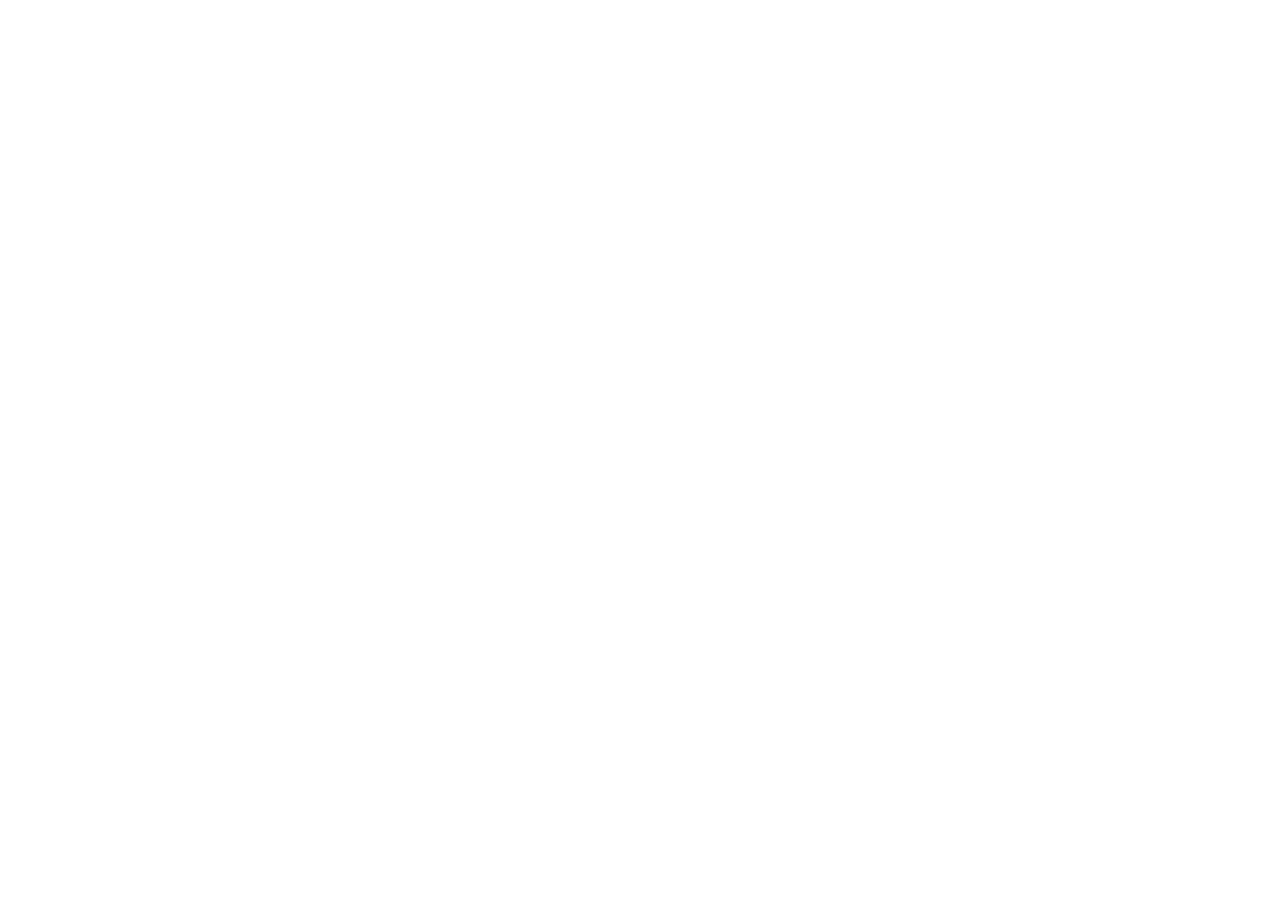
==== tower-of-beginning/kirito.html @ 3aff63a6 "adding repository" ====
<!doctype html>
<html lang="en">
<head>
    <meta charset="UTF-8">
    <meta name="viewport"
          content="width=device-width, user-scalable=no, initial-scale=1.0, maximum-scale=1.0, minimum-scale=1.0">
    <meta http-equiv="X-UA-Compatible" content="ie=edge">
    <script src="babylon.js"></script>
    <script src="hand-1.3.7.js"></script>
    <script src="babylonObjLoader.js"></script>
    <script src="Oimo.js"></script>
    <link rel="stylesheet" href="style.css">
    <title>Week 5 - Lab</title>
</head>
<body>
    <canvas id="myCanvas"></canvas>
    <script>

    	var alfa = 4.71238898038469;
        var canvas = document.getElementById("myCanvas");

        var engine = new BABYLON.Engine(canvas, true);
        var scene = new BABYLON.Scene(engine);

        scene.clearColor = new BABYLON.Color3(0.7, 0.3, 0.2);

        var camera = new BABYLON.ArcRotateCamera("cam1", 0, 0, 0, BABYLON.Vector3.Zero(), scene);
	    camera.setPosition(new BABYLON.Vector3(0,5,-10));
	    camera.attachControl(canvas, true);
	    // camera.angularSensibilityY = 1000000;

        var light = new BABYLON.HemisphericLight("light", new BABYLON.Vector3(0,10,0), scene);
        var light1 = new BABYLON.HemisphericLight("light1", new BABYLON.Vector3(0,-10,0), scene);
        var light2 = new BABYLON.HemisphericLight("light1", new BABYLON.Vector3(10,5,0), scene);
        var light3 = new BABYLON.HemisphericLight("light1", new BABYLON.Vector3(-10,5,0), scene);
        light.intensity = 1;
        light1.intensity = 1;
        light2.intensity = 1;
        light3.intensity = 1;

        var ground = BABYLON.Mesh.CreateGround('ground1', 24,24,5, scene);
        var matGround = new BABYLON.StandardMaterial('ground1',scene);
        matGround.diffuseTexture = new BABYLON.Texture('Texture/grass.jpg', scene);
        ground.material = matGround;

        BABYLON.SceneLoader.ImportMesh("","", "kirito.babylon", scene, function (newMeshes, particleSystems, skeletons) {
            model = newMeshes[0];
	        globalSkele = skeletons[0];
	        model.position = new BABYLON.Vector3(0,0,0);
	        scene.beginAnimation(globalSkele, 0, 0, false, 1.0);
	        model.rotation.y = camera.alpha*-1 - alfa;
	        model.checkCollisions = true;
	        model.applyGravity = true;
        });

        ground.checkCollisions = true;

        scene.gravity = new BABYLON.Vector3(0, -0.9, 0);

        scene.collisionsEnabled = true;

        camera.checkCollisions = true;
        camera.applyGravity = true;
        camera.angularSensibility = 1000;
        camera.ellipsoid = new BABYLON.Vector3(1, 1, 1);


	    var animationState = false;
	    function startAnimation() {
	        if(!animationState){
	            animationState = true;
	            scene.beginAnimation(globalSkele, 1, 60, true, 1.0);
	        }
	    };

	    var keyCode = {};

        var model, globalSkele;
        
        window.onkeydown = function(event){
            event = event || window.event;
	        keyCode[event.keyCode || event.which ] = true;

            var degf = model.rotation.y * 180 / Math.PI;
	        var degl = degf + Math.PI/2 * 180;
	        var modelx, modelz;

	        //A
            if(keyCode[65]){
	            modelx = 0.05 * Math.sin(degf * Math.PI / 180) * -1;
	            modelz = 0.05 * Math.cos(degf * Math.PI / 180) * -1;
	            model.position = new BABYLON.Vector3(model.position.x+=modelx,0,model.position.z+=modelz);
	            startAnimation();
	        }
	        // W
	        if(keyCode[87]){
	            modelx = 0.05 * Math.sin(degf * Math.PI / 180) * -1;
	            modelz = 0.05 * Math.cos(degf * Math.PI / 180) * -1;
	            model.position = new BABYLON.Vector3(model.position.x+=modelx,0,model.position.z+=modelz);
	            startAnimation();
	        }
	        //S
	        if(keyCode[83]){
	            modelx = -0.05 * Math.sin(degf * Math.PI / 180) * -1;
	            modelz = -0.05 * Math.cos(degf * Math.PI / 180) * -1;
	            model.position = new BABYLON.Vector3(model.position.x+=modelx,0,model.position.z+=modelz);
	            startAnimation();
	        }
	        //D
	        if(keyCode[68]){
	            modelx = -0.05 * Math.sin(degf * Math.PI / 180) * -1;
	            modelz = -0.05 * Math.cos(degf * Math.PI / 180) * -1;
	            model.position = new BABYLON.Vector3(model.position.x+=modelx,0,model.position.z+=modelz);
	            startAnimation();
	        }

	        camera.setTarget(model);
    	}

        window.onkeyup = function(event){
            delete keyCode[event.keyCode];
            if(!keyCode[65]&&!keyCode[87]&&!keyCode[83]&&!keyCode[68]) {
                scene.stopAnimation(globalSkele);
                scene.beginAnimation(globalSkele, scene.currentFrame, 0, false, 1.0);
                animationState = false;
            }
        }

        ground.position.y = -1.2;

		var lastMove = 0;

        oldx = 0,
        oldy = 0,

        mousemovemethod = function (e) {

            if(Date.now() - lastMove > 40) {

                if (e.pageX < oldx) {
                    camera.rotation.y -= .1;
                } else if (e.pageX > oldx) {
                    camera.rotation.y += .1;
                }

                if (e.pageY < oldy) {
                    camera.rotation.x -= .1;
                } else if (e.pageY > oldy) {
                    camera.rotation.x += .1;
                }

                oldx = e.pageX;
                oldy = e.pageY;

                lastMove = Date.now();
            }
        }

        document.addEventListener('mousemove', mousemovemethod);
        
//        Create Scene End

        engine.runRenderLoop(function(){
        	if(camera.alpha!=alfa){
            model.rotation.y = camera.alpha*-1 - alfa;
        }
            scene.render();
        });

        window.addEventListener('resize', function(){
            engine.resize();
        });
    </script>
</body>
</html>
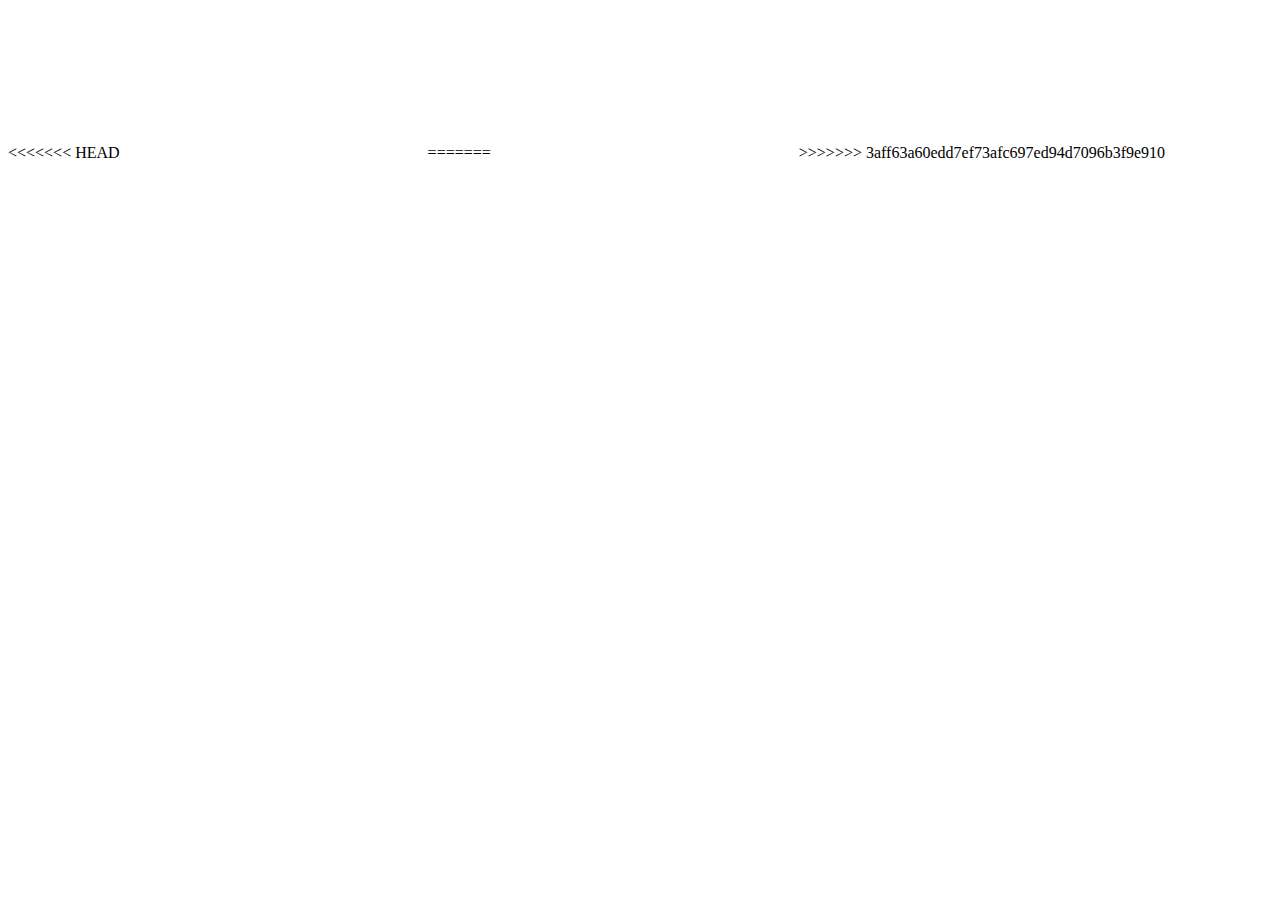
==== commit 07f6a973: "some changes for character animation" ====
--- a/tower-of-beginning/kirito.html
+++ b/tower-of-beginning/kirito.html
@@ -1,175 +1,352 @@
-<!doctype html>
-<html lang="en">
-<head>
-    <meta charset="UTF-8">
-    <meta name="viewport"
-          content="width=device-width, user-scalable=no, initial-scale=1.0, maximum-scale=1.0, minimum-scale=1.0">
-    <meta http-equiv="X-UA-Compatible" content="ie=edge">
-    <script src="babylon.js"></script>
-    <script src="hand-1.3.7.js"></script>
-    <script src="babylonObjLoader.js"></script>
-    <script src="Oimo.js"></script>
-    <link rel="stylesheet" href="style.css">
-    <title>Week 5 - Lab</title>
-</head>
-<body>
-    <canvas id="myCanvas"></canvas>
-    <script>
-
-    	var alfa = 4.71238898038469;
-        var canvas = document.getElementById("myCanvas");
-
-        var engine = new BABYLON.Engine(canvas, true);
-        var scene = new BABYLON.Scene(engine);
-
-        scene.clearColor = new BABYLON.Color3(0.7, 0.3, 0.2);
-
-        var camera = new BABYLON.ArcRotateCamera("cam1", 0, 0, 0, BABYLON.Vector3.Zero(), scene);
-	    camera.setPosition(new BABYLON.Vector3(0,5,-10));
-	    camera.attachControl(canvas, true);
-	    // camera.angularSensibilityY = 1000000;
-
-        var light = new BABYLON.HemisphericLight("light", new BABYLON.Vector3(0,10,0), scene);
-        var light1 = new BABYLON.HemisphericLight("light1", new BABYLON.Vector3(0,-10,0), scene);
-        var light2 = new BABYLON.HemisphericLight("light1", new BABYLON.Vector3(10,5,0), scene);
-        var light3 = new BABYLON.HemisphericLight("light1", new BABYLON.Vector3(-10,5,0), scene);
-        light.intensity = 1;
-        light1.intensity = 1;
-        light2.intensity = 1;
-        light3.intensity = 1;
-
-        var ground = BABYLON.Mesh.CreateGround('ground1', 24,24,5, scene);
-        var matGround = new BABYLON.StandardMaterial('ground1',scene);
-        matGround.diffuseTexture = new BABYLON.Texture('Texture/grass.jpg', scene);
-        ground.material = matGround;
-
-        BABYLON.SceneLoader.ImportMesh("","", "kirito.babylon", scene, function (newMeshes, particleSystems, skeletons) {
-            model = newMeshes[0];
-	        globalSkele = skeletons[0];
-	        model.position = new BABYLON.Vector3(0,0,0);
-	        scene.beginAnimation(globalSkele, 0, 0, false, 1.0);
-	        model.rotation.y = camera.alpha*-1 - alfa;
-	        model.checkCollisions = true;
-	        model.applyGravity = true;
-        });
-
-        ground.checkCollisions = true;
-
-        scene.gravity = new BABYLON.Vector3(0, -0.9, 0);
-
-        scene.collisionsEnabled = true;
-
-        camera.checkCollisions = true;
-        camera.applyGravity = true;
-        camera.angularSensibility = 1000;
-        camera.ellipsoid = new BABYLON.Vector3(1, 1, 1);
-
-
-	    var animationState = false;
-	    function startAnimation() {
-	        if(!animationState){
-	            animationState = true;
-	            scene.beginAnimation(globalSkele, 1, 60, true, 1.0);
-	        }
-	    };
-
-	    var keyCode = {};
-
-        var model, globalSkele;
-        
-        window.onkeydown = function(event){
-            event = event || window.event;
-	        keyCode[event.keyCode || event.which ] = true;
-
-            var degf = model.rotation.y * 180 / Math.PI;
-	        var degl = degf + Math.PI/2 * 180;
-	        var modelx, modelz;
-
-	        //A
-            if(keyCode[65]){
-	            modelx = 0.05 * Math.sin(degf * Math.PI / 180) * -1;
-	            modelz = 0.05 * Math.cos(degf * Math.PI / 180) * -1;
-	            model.position = new BABYLON.Vector3(model.position.x+=modelx,0,model.position.z+=modelz);
-	            startAnimation();
-	        }
-	        // W
-	        if(keyCode[87]){
-	            modelx = 0.05 * Math.sin(degf * Math.PI / 180) * -1;
-	            modelz = 0.05 * Math.cos(degf * Math.PI / 180) * -1;
-	            model.position = new BABYLON.Vector3(model.position.x+=modelx,0,model.position.z+=modelz);
-	            startAnimation();
-	        }
-	        //S
-	        if(keyCode[83]){
-	            modelx = -0.05 * Math.sin(degf * Math.PI / 180) * -1;
-	            modelz = -0.05 * Math.cos(degf * Math.PI / 180) * -1;
-	            model.position = new BABYLON.Vector3(model.position.x+=modelx,0,model.position.z+=modelz);
-	            startAnimation();
-	        }
-	        //D
-	        if(keyCode[68]){
-	            modelx = -0.05 * Math.sin(degf * Math.PI / 180) * -1;
-	            modelz = -0.05 * Math.cos(degf * Math.PI / 180) * -1;
-	            model.position = new BABYLON.Vector3(model.position.x+=modelx,0,model.position.z+=modelz);
-	            startAnimation();
-	        }
-
-	        camera.setTarget(model);
-    	}
-
-        window.onkeyup = function(event){
-            delete keyCode[event.keyCode];
-            if(!keyCode[65]&&!keyCode[87]&&!keyCode[83]&&!keyCode[68]) {
-                scene.stopAnimation(globalSkele);
-                scene.beginAnimation(globalSkele, scene.currentFrame, 0, false, 1.0);
-                animationState = false;
-            }
-        }
-
-        ground.position.y = -1.2;
-
-		var lastMove = 0;
-
-        oldx = 0,
-        oldy = 0,
-
-        mousemovemethod = function (e) {
-
-            if(Date.now() - lastMove > 40) {
-
-                if (e.pageX < oldx) {
-                    camera.rotation.y -= .1;
-                } else if (e.pageX > oldx) {
-                    camera.rotation.y += .1;
-                }
-
-                if (e.pageY < oldy) {
-                    camera.rotation.x -= .1;
-                } else if (e.pageY > oldy) {
-                    camera.rotation.x += .1;
-                }
-
-                oldx = e.pageX;
-                oldy = e.pageY;
-
-                lastMove = Date.now();
-            }
-        }
-
-        document.addEventListener('mousemove', mousemovemethod);
-        
-//        Create Scene End
-
-        engine.runRenderLoop(function(){
-        	if(camera.alpha!=alfa){
-            model.rotation.y = camera.alpha*-1 - alfa;
-        }
-            scene.render();
-        });
-
-        window.addEventListener('resize', function(){
-            engine.resize();
-        });
-    </script>
-</body>
+<<<<<<< HEAD
+<!doctype html>
+<html lang="en">
+<head>
+    <meta charset="UTF-8">
+    <meta name="viewport"
+          content="width=device-width, user-scalable=no, initial-scale=1.0, maximum-scale=1.0, minimum-scale=1.0">
+    <meta http-equiv="X-UA-Compatible" content="ie=edge">
+    <script src="babylon.js"></script>
+    <script src="hand-1.3.7.js"></script>
+    <script src="babylonObjLoader.js"></script>
+    <script src="Oimo.js"></script>
+    <link rel="stylesheet" href="style.css">
+    <title>Week 5 - Lab</title>
+</head>
+<body>
+    <canvas id="myCanvas"></canvas>
+    <script>
+
+    	var alfa = 4.71238898038469;
+        var canvas = document.getElementById("myCanvas");
+
+        var engine = new BABYLON.Engine(canvas, true);
+        var scene = new BABYLON.Scene(engine);
+
+        scene.clearColor = new BABYLON.Color3(0.7, 0.3, 0.2);
+
+        var camera = new BABYLON.ArcRotateCamera("cam1", 0, 0, 0, BABYLON.Vector3.Zero(), scene);
+	    camera.setPosition(new BABYLON.Vector3(0,5,-10));
+	    camera.attachControl(canvas, true);
+	    // camera.angularSensibilityY = 1000000;
+
+        var light = new BABYLON.HemisphericLight("light", new BABYLON.Vector3(0,10,0), scene);
+        var light1 = new BABYLON.HemisphericLight("light1", new BABYLON.Vector3(0,-10,0), scene);
+        var light2 = new BABYLON.HemisphericLight("light1", new BABYLON.Vector3(10,5,0), scene);
+        var light3 = new BABYLON.HemisphericLight("light1", new BABYLON.Vector3(-10,5,0), scene);
+        light.intensity = 1;
+        light1.intensity = 1;
+        light2.intensity = 1;
+        light3.intensity = 1;
+
+        var ground = BABYLON.Mesh.CreateGround('ground1', 24,24,5, scene);
+        var matGround = new BABYLON.StandardMaterial('ground1',scene);
+        matGround.diffuseTexture = new BABYLON.Texture('Texture/grass.jpg', scene);
+        ground.material = matGround;
+
+        BABYLON.SceneLoader.ImportMesh("","", "kirito.babylon", scene, function (newMeshes, particleSystems, skeletons) {
+            model = newMeshes[0];
+	        globalSkele = skeletons[0];
+	        model.position = new BABYLON.Vector3(0,0,0);
+	        scene.beginAnimation(globalSkele, 0, 0, false, 1.0);
+	        model.rotation.y = camera.alpha*-1 - alfa;
+	        model.checkCollisions = true;
+	        model.applyGravity = true;
+        });
+
+        ground.checkCollisions = true;
+
+        scene.gravity = new BABYLON.Vector3(0, -0.9, 0);
+
+        scene.collisionsEnabled = true;
+
+        camera.checkCollisions = true;
+        camera.applyGravity = true;
+        camera.angularSensibility = 1000;
+        camera.ellipsoid = new BABYLON.Vector3(1, 1, 1);
+
+
+	    var animationState = false;
+	    function startAnimation() {
+	        if(!animationState){
+	            animationState = true;
+	            scene.beginAnimation(globalSkele, 1, 60, true, 1.0);
+	        }
+	    };
+
+	    var keyCode = {};
+
+        var model, globalSkele;
+        
+        window.onkeydown = function(event){
+            event = event || window.event;
+	        keyCode[event.keyCode || event.which ] = true;
+
+            var degf = model.rotation.y * 180 / Math.PI;
+	        var degl = degf + Math.PI/2 * 180;
+	        var modelx, modelz;
+
+	        //A
+            if(keyCode[65]){
+	            modelx = 0.05 * Math.sin(degf * Math.PI / 180) * -1;
+	            modelz = 0.05 * Math.cos(degf * Math.PI / 180) * -1;
+	            model.position = new BABYLON.Vector3(model.position.x+=modelx,0,model.position.z+=modelz);
+	            startAnimation();
+	        }
+	        // W
+	        if(keyCode[87]){
+	            modelx = 0.05 * Math.sin(degf * Math.PI / 180) * -1;
+	            modelz = 0.05 * Math.cos(degf * Math.PI / 180) * -1;
+	            model.position = new BABYLON.Vector3(model.position.x+=modelx,0,model.position.z+=modelz);
+	            startAnimation();
+	        }
+	        //S
+	        if(keyCode[83]){
+	            modelx = -0.05 * Math.sin(degf * Math.PI / 180) * -1;
+	            modelz = -0.05 * Math.cos(degf * Math.PI / 180) * -1;
+	            model.position = new BABYLON.Vector3(model.position.x+=modelx,0,model.position.z+=modelz);
+	            startAnimation();
+	        }
+	        //D
+	        if(keyCode[68]){
+	            modelx = -0.05 * Math.sin(degf * Math.PI / 180) * -1;
+	            modelz = -0.05 * Math.cos(degf * Math.PI / 180) * -1;
+	            model.position = new BABYLON.Vector3(model.position.x+=modelx,0,model.position.z+=modelz);
+	            startAnimation();
+	        }
+
+	        camera.setTarget(model);
+    	}
+
+        window.onkeyup = function(event){
+            delete keyCode[event.keyCode];
+            if(!keyCode[65]&&!keyCode[87]&&!keyCode[83]&&!keyCode[68]) {
+                scene.stopAnimation(globalSkele);
+                scene.beginAnimation(globalSkele, scene.currentFrame, 0, false, 1.0);
+                animationState = false;
+            }
+        }
+
+        ground.position.y = -1.2;
+
+		var lastMove = 0;
+
+        oldx = 0,
+        oldy = 0,
+
+        mousemovemethod = function (e) {
+
+            if(Date.now() - lastMove > 40) {
+
+                if (e.pageX < oldx) {
+                    camera.rotation.y -= .1;
+                } else if (e.pageX > oldx) {
+                    camera.rotation.y += .1;
+                }
+
+                if (e.pageY < oldy) {
+                    camera.rotation.x -= .1;
+                } else if (e.pageY > oldy) {
+                    camera.rotation.x += .1;
+                }
+
+                oldx = e.pageX;
+                oldy = e.pageY;
+
+                lastMove = Date.now();
+            }
+        }
+
+        document.addEventListener('mousemove', mousemovemethod);
+        
+//        Create Scene End
+
+        engine.runRenderLoop(function(){
+        	if(camera.alpha!=alfa){
+            model.rotation.y = camera.alpha*-1 - alfa;
+        }
+            scene.render();
+        });
+
+        window.addEventListener('resize', function(){
+            engine.resize();
+        });
+    </script>
+</body>
+=======
+<!doctype html>
+<html lang="en">
+<head>
+    <meta charset="UTF-8">
+    <meta name="viewport"
+          content="width=device-width, user-scalable=no, initial-scale=1.0, maximum-scale=1.0, minimum-scale=1.0">
+    <meta http-equiv="X-UA-Compatible" content="ie=edge">
+    <script src="babylon.js"></script>
+    <script src="hand-1.3.7.js"></script>
+    <script src="babylonObjLoader.js"></script>
+    <script src="Oimo.js"></script>
+    <link rel="stylesheet" href="style.css">
+    <title>Week 5 - Lab</title>
+</head>
+<body>
+    <canvas id="myCanvas"></canvas>
+    <script>
+
+    	var alfa = 4.71238898038469;
+        var canvas = document.getElementById("myCanvas");
+
+        var engine = new BABYLON.Engine(canvas, true);
+        var scene = new BABYLON.Scene(engine);
+
+        scene.clearColor = new BABYLON.Color3(0.7, 0.3, 0.2);
+
+        var camera = new BABYLON.ArcRotateCamera("cam1", 0, 0, 0, BABYLON.Vector3.Zero(), scene);
+	    camera.setPosition(new BABYLON.Vector3(0,5,-10));
+	    camera.attachControl(canvas, true);
+	    // camera.angularSensibilityY = 1000000;
+
+        var light = new BABYLON.HemisphericLight("light", new BABYLON.Vector3(0,10,0), scene);
+        var light1 = new BABYLON.HemisphericLight("light1", new BABYLON.Vector3(0,-10,0), scene);
+        var light2 = new BABYLON.HemisphericLight("light1", new BABYLON.Vector3(10,5,0), scene);
+        var light3 = new BABYLON.HemisphericLight("light1", new BABYLON.Vector3(-10,5,0), scene);
+        light.intensity = 1;
+        light1.intensity = 1;
+        light2.intensity = 1;
+        light3.intensity = 1;
+
+        var ground = BABYLON.Mesh.CreateGround('ground1', 24,24,5, scene);
+        var matGround = new BABYLON.StandardMaterial('ground1',scene);
+        matGround.diffuseTexture = new BABYLON.Texture('Texture/grass.jpg', scene);
+        ground.material = matGround;
+
+        BABYLON.SceneLoader.ImportMesh("","", "kirito.babylon", scene, function (newMeshes, particleSystems, skeletons) {
+            model = newMeshes[0];
+	        globalSkele = skeletons[0];
+	        model.position = new BABYLON.Vector3(0,0,0);
+	        scene.beginAnimation(globalSkele, 0, 0, false, 1.0);
+	        model.rotation.y = camera.alpha*-1 - alfa;
+	        model.checkCollisions = true;
+	        model.applyGravity = true;
+        });
+
+        ground.checkCollisions = true;
+
+        scene.gravity = new BABYLON.Vector3(0, -0.9, 0);
+
+        scene.collisionsEnabled = true;
+
+        camera.checkCollisions = true;
+        camera.applyGravity = true;
+        camera.angularSensibility = 1000;
+        camera.ellipsoid = new BABYLON.Vector3(1, 1, 1);
+
+
+	    var animationState = false;
+	    function startAnimation() {
+	        if(!animationState){
+	            animationState = true;
+	            scene.beginAnimation(globalSkele, 1, 60, true, 1.0);
+	        }
+	    };
+
+	    var keyCode = {};
+
+        var model, globalSkele;
+        
+        window.onkeydown = function(event){
+            event = event || window.event;
+	        keyCode[event.keyCode || event.which ] = true;
+
+            var degf = model.rotation.y * 180 / Math.PI;
+	        var degl = degf + Math.PI/2 * 180;
+	        var modelx, modelz;
+
+	        //A
+            if(keyCode[65]){
+	            modelx = 0.05 * Math.sin(degf * Math.PI / 180) * -1;
+	            modelz = 0.05 * Math.cos(degf * Math.PI / 180) * -1;
+	            model.position = new BABYLON.Vector3(model.position.x+=modelx,0,model.position.z+=modelz);
+	            startAnimation();
+	        }
+	        // W
+	        if(keyCode[87]){
+	            modelx = 0.05 * Math.sin(degf * Math.PI / 180) * -1;
+	            modelz = 0.05 * Math.cos(degf * Math.PI / 180) * -1;
+	            model.position = new BABYLON.Vector3(model.position.x+=modelx,0,model.position.z+=modelz);
+	            startAnimation();
+	        }
+	        //S
+	        if(keyCode[83]){
+	            modelx = -0.05 * Math.sin(degf * Math.PI / 180) * -1;
+	            modelz = -0.05 * Math.cos(degf * Math.PI / 180) * -1;
+	            model.position = new BABYLON.Vector3(model.position.x+=modelx,0,model.position.z+=modelz);
+	            startAnimation();
+	        }
+	        //D
+	        if(keyCode[68]){
+	            modelx = -0.05 * Math.sin(degf * Math.PI / 180) * -1;
+	            modelz = -0.05 * Math.cos(degf * Math.PI / 180) * -1;
+	            model.position = new BABYLON.Vector3(model.position.x+=modelx,0,model.position.z+=modelz);
+	            startAnimation();
+	        }
+
+	        camera.setTarget(model);
+    	}
+
+        window.onkeyup = function(event){
+            delete keyCode[event.keyCode];
+            if(!keyCode[65]&&!keyCode[87]&&!keyCode[83]&&!keyCode[68]) {
+                scene.stopAnimation(globalSkele);
+                scene.beginAnimation(globalSkele, scene.currentFrame, 0, false, 1.0);
+                animationState = false;
+            }
+        }
+
+        ground.position.y = -1.2;
+
+		var lastMove = 0;
+
+        oldx = 0,
+        oldy = 0,
+
+        mousemovemethod = function (e) {
+
+            if(Date.now() - lastMove > 40) {
+
+                if (e.pageX < oldx) {
+                    camera.rotation.y -= .1;
+                } else if (e.pageX > oldx) {
+                    camera.rotation.y += .1;
+                }
+
+                if (e.pageY < oldy) {
+                    camera.rotation.x -= .1;
+                } else if (e.pageY > oldy) {
+                    camera.rotation.x += .1;
+                }
+
+                oldx = e.pageX;
+                oldy = e.pageY;
+
+                lastMove = Date.now();
+            }
+        }
+
+        document.addEventListener('mousemove', mousemovemethod);
+        
+//        Create Scene End
+
+        engine.runRenderLoop(function(){
+        	if(camera.alpha!=alfa){
+            model.rotation.y = camera.alpha*-1 - alfa;
+        }
+            scene.render();
+        });
+
+        window.addEventListener('resize', function(){
+            engine.resize();
+        });
+    </script>
+</body>
+>>>>>>> 3aff63a60edd7ef73afc697ed94d7096b3f9e910
 </html>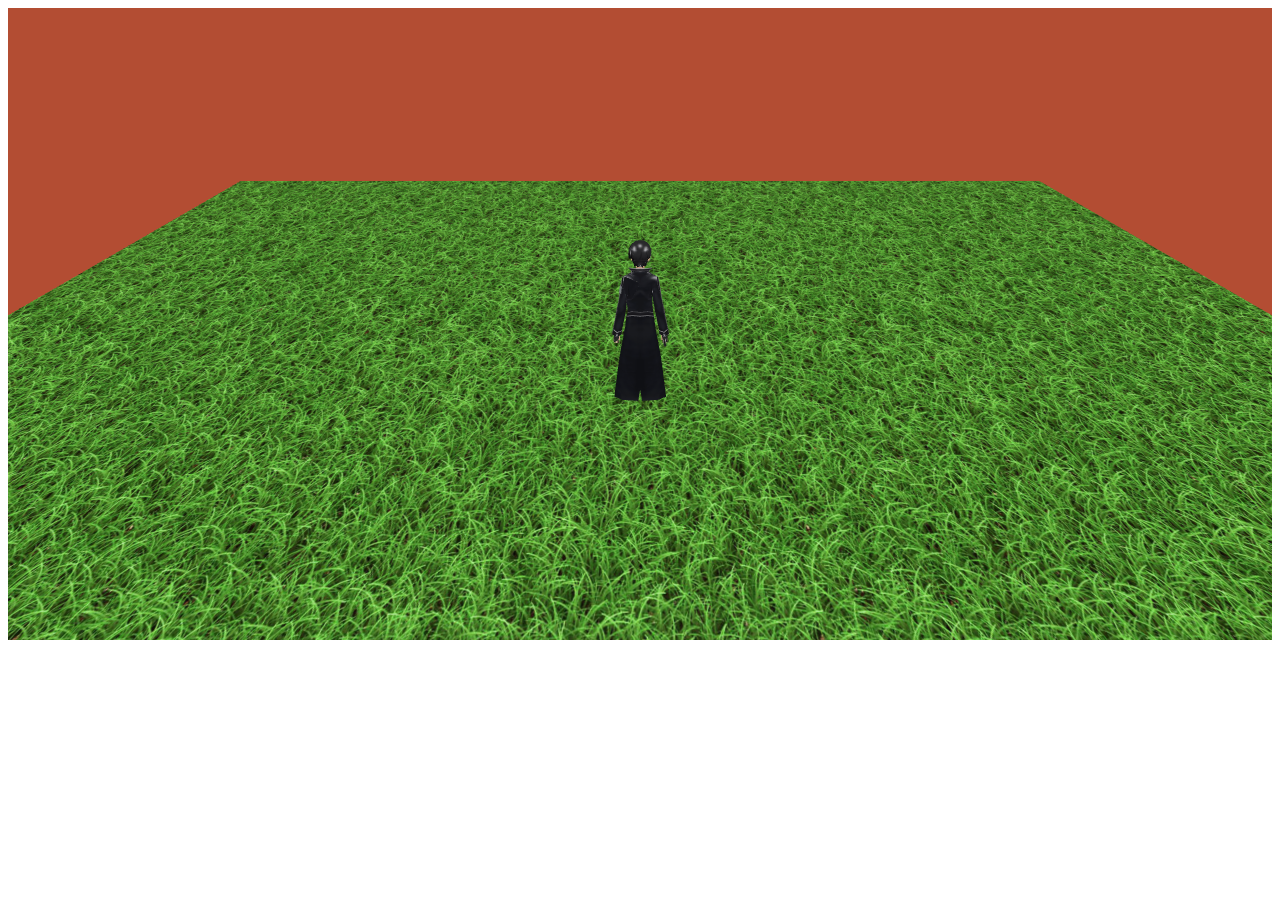
==== commit e0863259: "Edit All files" ====
--- a/tower-of-beginning/kirito.html
+++ b/tower-of-beginning/kirito.html
@@ -1,4 +1,3 @@
-<<<<<<< HEAD
 <!doctype html>
 <html lang="en">
 <head>
@@ -6,11 +5,11 @@
     <meta name="viewport"
           content="width=device-width, user-scalable=no, initial-scale=1.0, maximum-scale=1.0, minimum-scale=1.0">
     <meta http-equiv="X-UA-Compatible" content="ie=edge">
-    <script src="babylon.js"></script>
-    <script src="hand-1.3.7.js"></script>
-    <script src="babylonObjLoader.js"></script>
-    <script src="Oimo.js"></script>
-    <link rel="stylesheet" href="style.css">
+    <script src=".\assets\js\babylon.js"></script>
+    <script src=".\assets\js\hand-1.3.7.js"></script>
+    <script src=".\assets\js\babylonObjLoader.js"></script>
+    <script src=".\assets\js\Oimo.js"></script>
+    <link rel="stylesheet" href=".\assets\css\style.css">
     <title>Week 5 - Lab</title>
 </head>
 <body>
@@ -19,6 +18,8 @@
 
     	var alfa = 4.71238898038469;
         var canvas = document.getElementById("myCanvas");
+        canvas.requestPointerLock = canvas.requestPointerLock || canvas.mozRequestPointerLock || canvas.webkitRequestPointerLock;
+        document.exitPointerLock = document.exitPointerLock || document.mozExitPointerLock || document.webkitExitPointerLock;
 
         var engine = new BABYLON.Engine(canvas, true);
         var scene = new BABYLON.Scene(engine);
@@ -29,6 +30,7 @@
 	    camera.setPosition(new BABYLON.Vector3(0,5,-10));
 	    camera.attachControl(canvas, true);
 	    // camera.angularSensibilityY = 1000000;
+
 
         var light = new BABYLON.HemisphericLight("light", new BABYLON.Vector3(0,10,0), scene);
         var light1 = new BABYLON.HemisphericLight("light1", new BABYLON.Vector3(0,-10,0), scene);
@@ -41,14 +43,14 @@
 
         var ground = BABYLON.Mesh.CreateGround('ground1', 24,24,5, scene);
         var matGround = new BABYLON.StandardMaterial('ground1',scene);
-        matGround.diffuseTexture = new BABYLON.Texture('Texture/grass.jpg', scene);
+        matGround.diffuseTexture = new BABYLON.Texture('assets/object/environment/grass.jpg', scene);
         ground.material = matGround;
 
-        BABYLON.SceneLoader.ImportMesh("","", "kirito.babylon", scene, function (newMeshes, particleSystems, skeletons) {
+        BABYLON.SceneLoader.ImportMesh("","", "untitled.babylon", scene, function (newMeshes, particleSystems, skeletons) {
             model = newMeshes[0];
-	        globalSkele = skeletons[0];
+            globalSkele = skeletons[0];
 	        model.position = new BABYLON.Vector3(0,0,0);
-	        scene.beginAnimation(globalSkele, 0, 0, false, 1.0);
+	        scene.beginAnimation(globalSkele, 0, 0, true, 1.0);
 	        model.rotation.y = camera.alpha*-1 - alfa;
 	        model.checkCollisions = true;
 	        model.applyGravity = true;
@@ -70,14 +72,20 @@
 	    function startAnimation() {
 	        if(!animationState){
 	            animationState = true;
-	            scene.beginAnimation(globalSkele, 1, 60, true, 1.0);
+	            scene.beginAnimation(globalSkele, 1, 20, true, 1.0);
 	        }
 	    };
 
 	    var keyCode = {};
 
         var model, globalSkele;
-        
+        var attackState = false;
+        function startAttack() {
+            if(!attackState){
+                attackState = true;
+                scene.beginAnimation(globalSkele, 21, 40, true, 1.0);
+            }
+        };
         window.onkeydown = function(event){
             event = event || window.event;
 	        keyCode[event.keyCode || event.which ] = true;
@@ -86,6 +94,9 @@
 	        var degl = degf + Math.PI/2 * 180;
 	        var modelx, modelz;
 
+	        if(keyCode[32]) {
+	            startAttack();
+            }
 	        //A
             if(keyCode[65]){
 	            modelx = 0.05 * Math.sin(degf * Math.PI / 180) * -1;
@@ -120,44 +131,17 @@
 
         window.onkeyup = function(event){
             delete keyCode[event.keyCode];
-            if(!keyCode[65]&&!keyCode[87]&&!keyCode[83]&&!keyCode[68]) {
+            if(!keyCode[65]&&!keyCode[87]&&!keyCode[83]&&!keyCode[68]&&!keyCode[32]) {
                 scene.stopAnimation(globalSkele);
                 scene.beginAnimation(globalSkele, scene.currentFrame, 0, false, 1.0);
                 animationState = false;
+                attackState = false;
             }
         }
 
         ground.position.y = -1.2;
 
-		var lastMove = 0;
-
-        oldx = 0,
-        oldy = 0,
-
-        mousemovemethod = function (e) {
-
-            if(Date.now() - lastMove > 40) {
-
-                if (e.pageX < oldx) {
-                    camera.rotation.y -= .1;
-                } else if (e.pageX > oldx) {
-                    camera.rotation.y += .1;
-                }
-
-                if (e.pageY < oldy) {
-                    camera.rotation.x -= .1;
-                } else if (e.pageY > oldy) {
-                    camera.rotation.x += .1;
-                }
-
-                oldx = e.pageX;
-                oldy = e.pageY;
-
-                lastMove = Date.now();
-            }
-        }
-
-        document.addEventListener('mousemove', mousemovemethod);
+		
         
 //        Create Scene End
 
@@ -173,180 +157,5 @@
         });
     </script>
 </body>
-=======
-<!doctype html>
-<html lang="en">
-<head>
-    <meta charset="UTF-8">
-    <meta name="viewport"
-          content="width=device-width, user-scalable=no, initial-scale=1.0, maximum-scale=1.0, minimum-scale=1.0">
-    <meta http-equiv="X-UA-Compatible" content="ie=edge">
-    <script src="babylon.js"></script>
-    <script src="hand-1.3.7.js"></script>
-    <script src="babylonObjLoader.js"></script>
-    <script src="Oimo.js"></script>
-    <link rel="stylesheet" href="style.css">
-    <title>Week 5 - Lab</title>
-</head>
-<body>
-    <canvas id="myCanvas"></canvas>
-    <script>
 
-    	var alfa = 4.71238898038469;
-        var canvas = document.getElementById("myCanvas");
-
-        var engine = new BABYLON.Engine(canvas, true);
-        var scene = new BABYLON.Scene(engine);
-
-        scene.clearColor = new BABYLON.Color3(0.7, 0.3, 0.2);
-
-        var camera = new BABYLON.ArcRotateCamera("cam1", 0, 0, 0, BABYLON.Vector3.Zero(), scene);
-	    camera.setPosition(new BABYLON.Vector3(0,5,-10));
-	    camera.attachControl(canvas, true);
-	    // camera.angularSensibilityY = 1000000;
-
-        var light = new BABYLON.HemisphericLight("light", new BABYLON.Vector3(0,10,0), scene);
-        var light1 = new BABYLON.HemisphericLight("light1", new BABYLON.Vector3(0,-10,0), scene);
-        var light2 = new BABYLON.HemisphericLight("light1", new BABYLON.Vector3(10,5,0), scene);
-        var light3 = new BABYLON.HemisphericLight("light1", new BABYLON.Vector3(-10,5,0), scene);
-        light.intensity = 1;
-        light1.intensity = 1;
-        light2.intensity = 1;
-        light3.intensity = 1;
-
-        var ground = BABYLON.Mesh.CreateGround('ground1', 24,24,5, scene);
-        var matGround = new BABYLON.StandardMaterial('ground1',scene);
-        matGround.diffuseTexture = new BABYLON.Texture('Texture/grass.jpg', scene);
-        ground.material = matGround;
-
-        BABYLON.SceneLoader.ImportMesh("","", "kirito.babylon", scene, function (newMeshes, particleSystems, skeletons) {
-            model = newMeshes[0];
-	        globalSkele = skeletons[0];
-	        model.position = new BABYLON.Vector3(0,0,0);
-	        scene.beginAnimation(globalSkele, 0, 0, false, 1.0);
-	        model.rotation.y = camera.alpha*-1 - alfa;
-	        model.checkCollisions = true;
-	        model.applyGravity = true;
-        });
-
-        ground.checkCollisions = true;
-
-        scene.gravity = new BABYLON.Vector3(0, -0.9, 0);
-
-        scene.collisionsEnabled = true;
-
-        camera.checkCollisions = true;
-        camera.applyGravity = true;
-        camera.angularSensibility = 1000;
-        camera.ellipsoid = new BABYLON.Vector3(1, 1, 1);
-
-
-	    var animationState = false;
-	    function startAnimation() {
-	        if(!animationState){
-	            animationState = true;
-	            scene.beginAnimation(globalSkele, 1, 60, true, 1.0);
-	        }
-	    };
-
-	    var keyCode = {};
-
-        var model, globalSkele;
-        
-        window.onkeydown = function(event){
-            event = event || window.event;
-	        keyCode[event.keyCode || event.which ] = true;
-
-            var degf = model.rotation.y * 180 / Math.PI;
-	        var degl = degf + Math.PI/2 * 180;
-	        var modelx, modelz;
-
-	        //A
-            if(keyCode[65]){
-	            modelx = 0.05 * Math.sin(degf * Math.PI / 180) * -1;
-	            modelz = 0.05 * Math.cos(degf * Math.PI / 180) * -1;
-	            model.position = new BABYLON.Vector3(model.position.x+=modelx,0,model.position.z+=modelz);
-	            startAnimation();
-	        }
-	        // W
-	        if(keyCode[87]){
-	            modelx = 0.05 * Math.sin(degf * Math.PI / 180) * -1;
-	            modelz = 0.05 * Math.cos(degf * Math.PI / 180) * -1;
-	            model.position = new BABYLON.Vector3(model.position.x+=modelx,0,model.position.z+=modelz);
-	            startAnimation();
-	        }
-	        //S
-	        if(keyCode[83]){
-	            modelx = -0.05 * Math.sin(degf * Math.PI / 180) * -1;
-	            modelz = -0.05 * Math.cos(degf * Math.PI / 180) * -1;
-	            model.position = new BABYLON.Vector3(model.position.x+=modelx,0,model.position.z+=modelz);
-	            startAnimation();
-	        }
-	        //D
-	        if(keyCode[68]){
-	            modelx = -0.05 * Math.sin(degf * Math.PI / 180) * -1;
-	            modelz = -0.05 * Math.cos(degf * Math.PI / 180) * -1;
-	            model.position = new BABYLON.Vector3(model.position.x+=modelx,0,model.position.z+=modelz);
-	            startAnimation();
-	        }
-
-	        camera.setTarget(model);
-    	}
-
-        window.onkeyup = function(event){
-            delete keyCode[event.keyCode];
-            if(!keyCode[65]&&!keyCode[87]&&!keyCode[83]&&!keyCode[68]) {
-                scene.stopAnimation(globalSkele);
-                scene.beginAnimation(globalSkele, scene.currentFrame, 0, false, 1.0);
-                animationState = false;
-            }
-        }
-
-        ground.position.y = -1.2;
-
-		var lastMove = 0;
-
-        oldx = 0,
-        oldy = 0,
-
-        mousemovemethod = function (e) {
-
-            if(Date.now() - lastMove > 40) {
-
-                if (e.pageX < oldx) {
-                    camera.rotation.y -= .1;
-                } else if (e.pageX > oldx) {
-                    camera.rotation.y += .1;
-                }
-
-                if (e.pageY < oldy) {
-                    camera.rotation.x -= .1;
-                } else if (e.pageY > oldy) {
-                    camera.rotation.x += .1;
-                }
-
-                oldx = e.pageX;
-                oldy = e.pageY;
-
-                lastMove = Date.now();
-            }
-        }
-
-        document.addEventListener('mousemove', mousemovemethod);
-        
-//        Create Scene End
-
-        engine.runRenderLoop(function(){
-        	if(camera.alpha!=alfa){
-            model.rotation.y = camera.alpha*-1 - alfa;
-        }
-            scene.render();
-        });
-
-        window.addEventListener('resize', function(){
-            engine.resize();
-        });
-    </script>
-</body>
->>>>>>> 3aff63a60edd7ef73afc697ed94d7096b3f9e910
 </html>